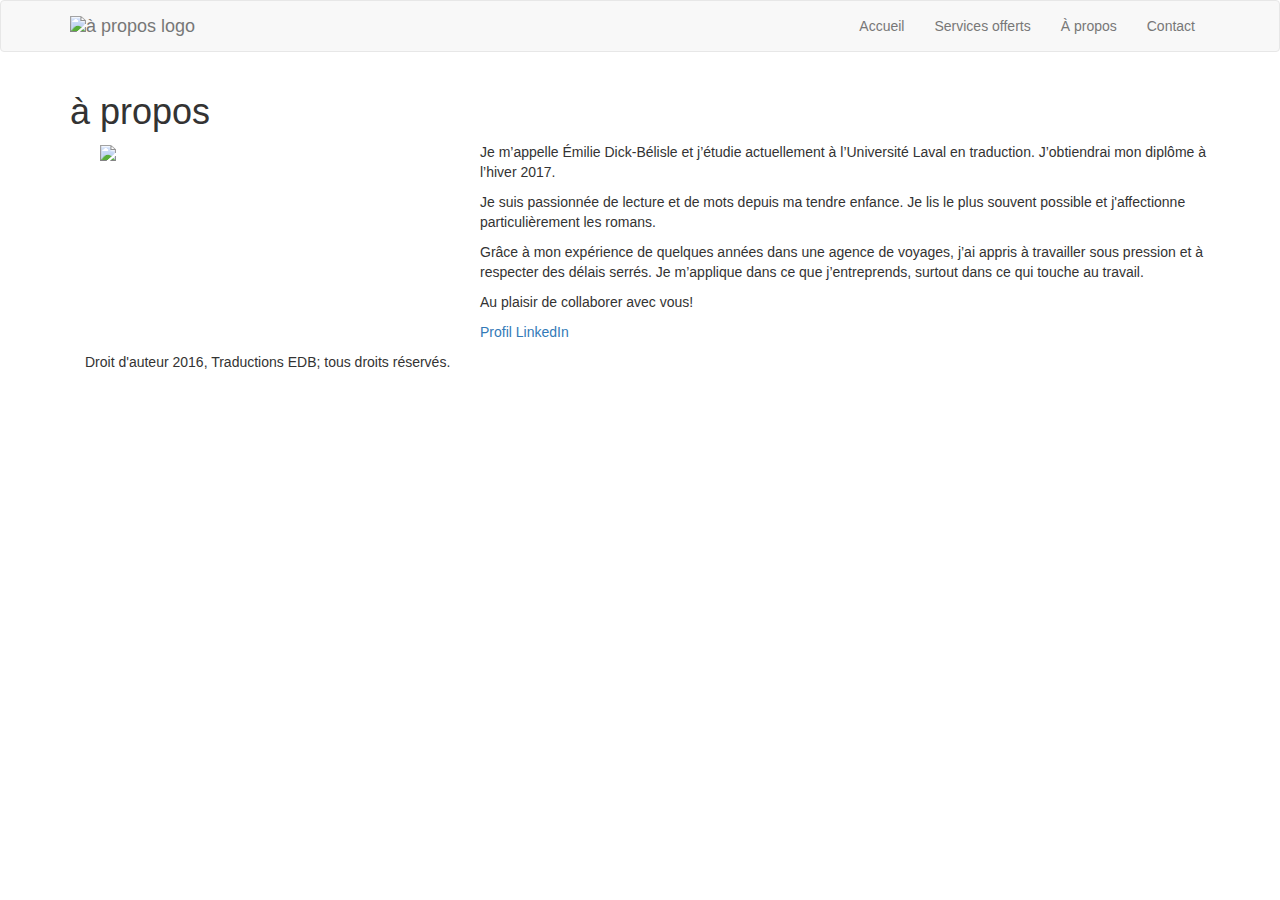
==== docs/a-propos/index.html @ 9adadd82 "Website Online" ====
<!DOCTYPE html>
<html lang="en">

  <head>
  <meta charset="utf-8">
  <meta name="robots" content="all,follow">
  <meta name="googlebot" content="index,follow,snippet,archive">
  <meta name="viewport" content="width=device-width, initial-scale=1">

  <title>à propos</title>

  <meta name="author" content="" />
  <meta name="keywords" content="">

  

  <meta name="generator" content="Hugo 0.16" />

  <link href='//fonts.googleapis.com/css?family=Roboto:400,100,100italic,300,300italic,500,700,800' rel='stylesheet' type='text/css'>

  
  <link rel="stylesheet" href="//maxcdn.bootstrapcdn.com/font-awesome/4.3.0/css/font-awesome.min.css">
  <link rel="stylesheet" href="//maxcdn.bootstrapcdn.com/bootstrap/3.3.2/css/bootstrap.min.css">

  
  <link href="http://edbtranslations.com/css/animate.css" rel="stylesheet">

  
  
    <link href="http://edbtranslations.com/css/style.default.css" rel="stylesheet" id="theme-stylesheet">
  


  
  <link href="http://edbtranslations.com/css/custom.css" rel="stylesheet">

  
    

  
  <link rel="shortcut icon" href="http://edbtranslations.com/img/favicon.ico" type="image/x-icon" />
  <link rel="apple-touch-icon" href="http://edbtranslations.com/img/apple-touch-icon.png" />
  

  <link href="http://edbtranslations.com/css/owl.carousel.css" rel="stylesheet">
  <link href="http://edbtranslations.com/css/owl.theme.css" rel="stylesheet">

  <link rel="alternate" href="http://edbtranslations.com/index.xml" type="application/rss+xml" title="Traductions EDB">

  
  <meta property="og:title" content="à propos" />
  <meta property="og:type" content="website" />
  <meta property="og:url" content="/" />
  <meta property="og:image" content="img/logo.png" />

</head>


  <body>

    <div id="all">

        <header>

          <div class="navbar-affixed-top" data-spy="affix" data-offset-top="200">

    <div class="navbar navbar-default yamm" role="navigation" id="navbar">

        <div class="container">
            <div class="navbar-header">
                <a class="navbar-brand home" href="http://edbtranslations.com/">
                    <img src="http://edbtranslations.com/img/logo.png" alt="à propos logo" class="hidden-xs hidden-sm logo">
                    <img src="http://edbtranslations.com/img/logo-small.png" alt="à propos logo" class="visible-xs visible-sm logo">
                    <span class="sr-only">à propos - Aller à la page d'accueil</span>
                </a>
                <div class="navbar-buttons">
                    <button type="button" class="navbar-toggle btn-template-main" data-toggle="collapse" data-target="#navigation">
                        <span class="sr-only">Toggle navigation</span>
                        <i class="fa fa-align-justify"></i>
                    </button>
                </div>
            </div>
            

            <div class="navbar-collapse collapse" id="navigation">
                <ul class="nav navbar-nav navbar-right">
                    
                    <li class="dropdown">
                        <a href="/">Accueil</a>
                    </li>
                    
                    <li class="dropdown">
                        <a href="/services-offerts/">Services offerts</a>
                    </li>
                    
                    <li class="dropdown">
                        <a href="/a-propos/">À propos</a>
                    </li>
                    
                    <li class="dropdown">
                        <a href="/contact/">Contact</a>
                    </li>
                    
                </ul>
            </div>
            

            <div class="collapse clearfix" id="search">

                <form class="navbar-form" role="search">
                    <div class="input-group">
                        <input type="text" class="form-control" placeholder="Search">
                        <span class="input-group-btn">

                    <button type="submit" class="btn btn-template-main"><i class="fa fa-search"></i></button>

                </span>
                    </div>
                </form>

            </div>
            

        </div>
    </div>
    

</div>




        </header>

        <div id="heading-breadcrumbs">
    <div class="container">
        <div class="row">
            <div class="col-md-12">
                <h1>à propos</h1>
            </div>
        </div>
    </div>
</div>


        <div id="content">
            

            <div class="container">

                <div class="row">

                    <div class="col-md-12">

                        <div>
                          <div class="container">
    <div class="col-md-4">
        <img src="/img/photo-edb.jpg" style="width: 100%" />
    </div>
    <div class="col-md-8">
            
        
        <p>
            Je m’appelle Émilie Dick-Bélisle et j’étudie actuellement à l’Université Laval en traduction. J’obtiendrai mon diplôme à l’hiver 2017.
        </p>

        
        
        <p>
            Je suis passionnée de lecture et de mots depuis ma tendre enfance. Je lis le plus souvent possible et j'affectionne particulièrement les romans.
        </p>

        <p>
            Grâce à mon expérience de quelques années dans une agence de voyages, j’ai appris à travailler sous pression et à respecter des délais serrés. Je m’applique dans ce que j’entreprends, surtout dans ce qui touche au travail.
        </p>

        <p>
            Au plaisir de collaborer avec vous!
        </p>

        <p>
            <a href="https://ca.linkedin.com/in/émilie-dick-bélisle-1a3252127">Profil LinkedIn</a>
        </p>
    </div>
</div>

                        </div>

                    </div>

                </div>
                

            </div>
            

            
        </div>
        

        







<div id="copyright">
    <div class="container">
        <div class="col-md-12">
            
            <p class="pull-left">Droit d'auteur 2016, Traductions EDB; tous droits réservés.</p>
            
            
        </div>
    </div>
</div>





    </div>
    

    
<script>
(function(i,s,o,g,r,a,m){i['GoogleAnalyticsObject']=r;i[r]=i[r]||function(){
(i[r].q=i[r].q||[]).push(arguments)},i[r].l=1*new Date();a=s.createElement(o),
m=s.getElementsByTagName(o)[0];a.async=1;a.src=g;m.parentNode.insertBefore(a,m)
})(window,document,'script','//www.google-analytics.com/analytics.js','ga');

ga('create', 'UA-87607842-1', 'auto');
ga('send', 'pageview');
</script>

<script src="//ajax.googleapis.com/ajax/libs/jquery/1.11.0/jquery.min.js"></script>
<script src="//maxcdn.bootstrapcdn.com/bootstrap/3.3.2/js/bootstrap.min.js"></script>

<script src="//cdnjs.cloudflare.com/ajax/libs/jquery-cookie/1.4.1/jquery.cookie.min.js"></script>
<script src="//cdnjs.cloudflare.com/ajax/libs/waypoints/2.0.5/waypoints.min.js"></script>
<script src="//cdnjs.cloudflare.com/ajax/libs/Counter-Up/1.0/jquery.counterup.min.js"></script>
<script src="//cdnjs.cloudflare.com/ajax/libs/jquery-parallax/1.1.3/jquery-parallax.js"></script>
<script src="//maps.googleapis.com/maps/api/js?v=3.exp"></script>
<script src="http://edbtranslations.com/js/hpneo.gmaps.js"></script>
<script src="http://edbtranslations.com/js/gmaps.init.js"></script>
<script src="http://edbtranslations.com/js/front.js"></script>


<script src="http://edbtranslations.com/js/owl.carousel.min.js"></script>


  </body>
</html>
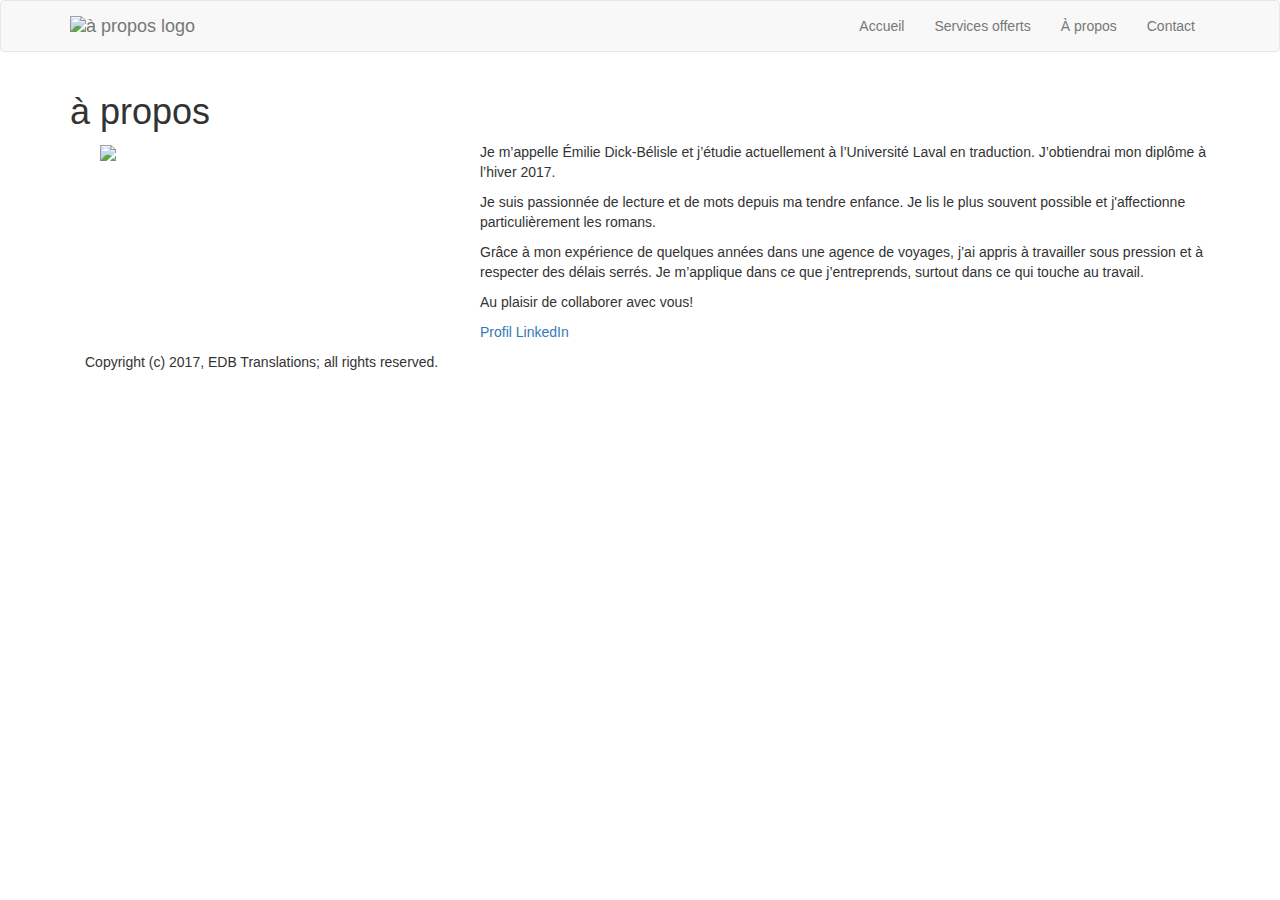
==== commit 3f32f13a: "Site web en ligne" ====
--- a/docs/a-propos/index.html
+++ b/docs/a-propos/index.html
@@ -48,7 +48,7 @@
   <link rel="alternate" href="http://edbtranslations.com/index.xml" type="application/rss+xml" title="Traductions EDB">
 
   
-  <meta property="og:title" content="à propos" />
+  <meta property="og:title" content="about me" />
   <meta property="og:type" content="website" />
   <meta property="og:url" content="/" />
   <meta property="og:image" content="img/logo.png" />
@@ -210,7 +210,7 @@
     <div class="container">
         <div class="col-md-12">
             
-            <p class="pull-left">Droit d'auteur 2016, Traductions EDB; tous droits réservés.</p>
+            <p class="pull-left">Copyright (c) 2017, EDB Translations; all rights reserved.</p>
             
             
         </div>
